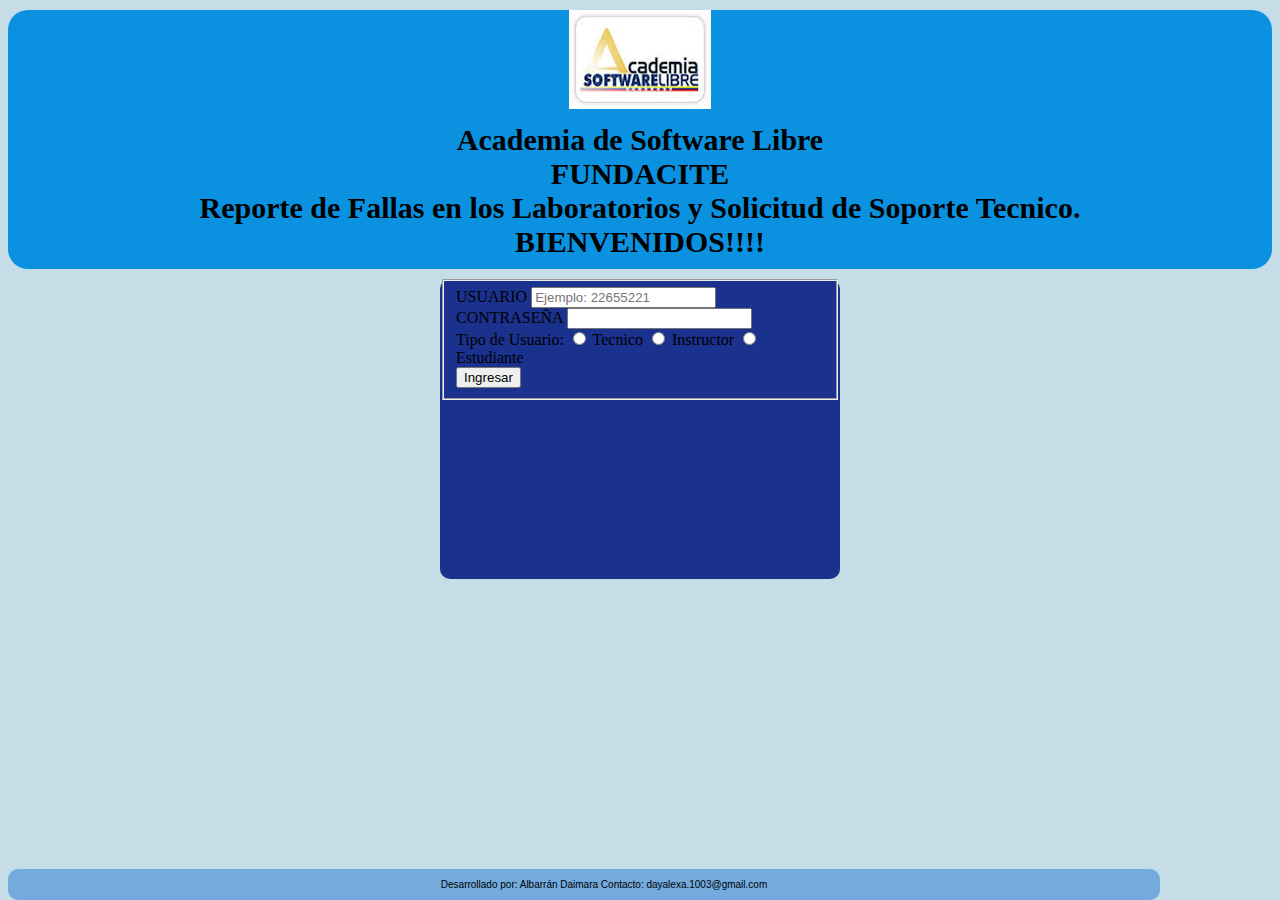
==== login.html @ 8465edf0 "pantallas de proyecto" ====
<!DOCTYPE html>
<html>
<head>
	<title></title>
	<link rel="stylesheet" type="text/css" href="css/style.css">
	
	<meta charset="utf-8">
</head>
<body>
	<div>
		<header> 
			<img src= "images/academia software libre.jpg">
			<h1>Academia de Software Libre <br> FUNDACITE <br> Reporte de Fallas en los Laboratorios y Solicitud de Soporte Tecnico. <br> BIENVENIDOS!!!! </h1>
		</header>
		

		<section class="login">
		
			<fieldset>
				<form action="index.html" method="POST" autocomplete="off">
					<div>
						<label for="user" class="label">USUARIO</label>
						<input id="user" type="text" name="user" value="" title="Ej 22655221" placeholder="Ejemplo: 22655221">
					</div>
					<div>
						<label for="pass" class="label">CONTRASEÑA</label>
						<input id="pass" type="password" name="pass" value="" title="">
					</div>

					<div>
						<label for="f" class="label">Tipo de Usuario:</label>


						<input id="f" type="radio" name="Tipo de Usuario" value="0">
						<label for="f">Tecnico</label>

						<input id="m" type="radio" name="Tipo de Usuario" value="1">
						<label for="m">Instructor</label>

						<input id="m" type="radio" name="Tipo de Usuario" value="1">
						<label for="m">Estudiante</label>
					</div>
					<input type="submit" value="Ingresar">
				</form>
			</fieldset>

		</section>

		<footer>
			<ul>
				Desarrollado por: Albarrán Daimara Contacto: dayalexa.1003@gmail.com
			</ul>
		</footer>
	</div>
</body>
</html
---- css/style.css ----
body
	{
		background:  #C4DDE7;
	}

	#container, header, nav, aside, section, footer
	{
		border-radius:10px;
	}
	#container{
		width: 90%;
		height: 400px;
		background: #0ACFE1;
		margin: auto;
		padding:10px 10px;
	}

	header
	{
		font-family: "Homer Simpson", cursive;
		text-align: center;
		font-size: 15px;
		background: #0A92E1;
		gba(252,205,77,1) 34%,rgba(252,205,77,1) 34%,rgba(248,181,0,1) 53%,rgba(251,223,147,1) 100%); /* Chrome10-25,Safari5.1-6 */
		border-radius: 20px;
		margin: 10px 0px;
	}


	header h1
	{
		text-align: center;
		padding: 10px 5px;
		margin:0px;
	}

	nav{
		
		background: #1C0AE1;
		margin:10px 0px;
		margin-bottom:10px;
	}
	
	
	nav ul li
	{
		display: inline-block;
		padding: 5px 2px;
		
		
	}
	
	nav ul li 
	{
		text-decoration: none;
		color: #000000;
	}

	nav ul li:hover
	{
		background: #ffb6c1;
	}
	p {
		text-align: justify;
	}

	section
	{
		background: #1A318E;
		margin: 0 auto;
		width: 400px;
		height: 300px;
		border-radius: 10px  10px;

	}

	#login{
		margin: 0 auto;
		width:100%;
		border-radius:10px;
	}

	footer
	{
		font-family: "arial", serif; 
		font-size: 10px;
		background: #73abdf; /* Old browsers */
		width:90%;
		position: absolute;
		bottom: 0 !important;
		text-align: center
	}

	#login2{

		background: 1A91D5;
		margin: 10px auto;
		width: 30%;
		border-radius: 10px;
		padding:10px;
	}
	
	

	
	img{
		margin: center;
		text-align:center;

	}
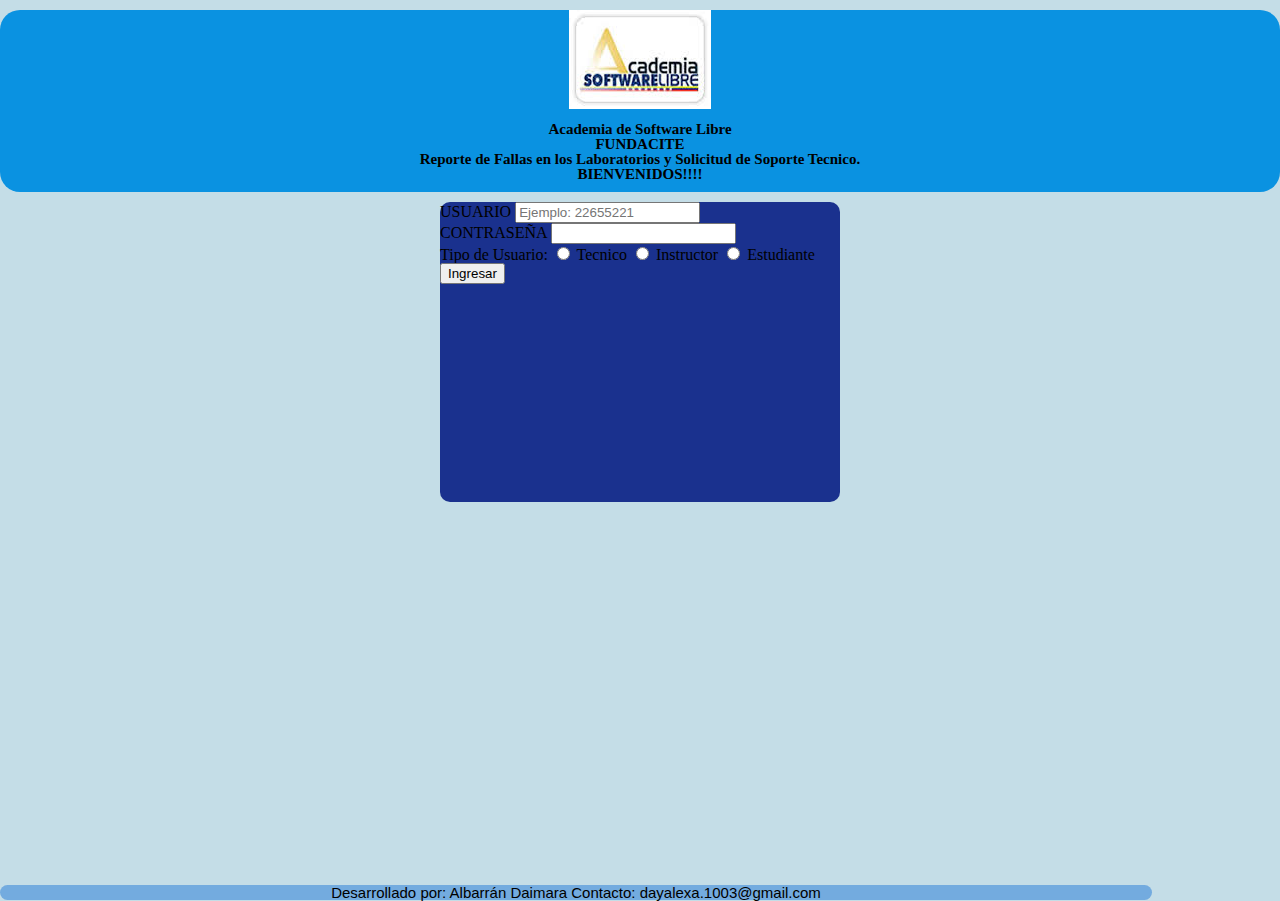
==== commit 1e2c4df1: "modificacion de pantallas" ====
--- a/login.html
+++ b/login.html
@@ -1,56 +1,57 @@
-<!DOCTYPE html>
-<html>
-<head>
-	<title></title>
-	<link rel="stylesheet" type="text/css" href="css/style.css">
-	
-	<meta charset="utf-8">
-</head>
-<body>
-	<div>
-		<header> 
-			<img src= "images/academia software libre.jpg">
-			<h1>Academia de Software Libre <br> FUNDACITE <br> Reporte de Fallas en los Laboratorios y Solicitud de Soporte Tecnico. <br> BIENVENIDOS!!!! </h1>
-		</header>
-		
-
-		<section class="login">
-		
-			<fieldset>
-				<form action="index.html" method="POST" autocomplete="off">
-					<div>
-						<label for="user" class="label">USUARIO</label>
-						<input id="user" type="text" name="user" value="" title="Ej 22655221" placeholder="Ejemplo: 22655221">
-					</div>
-					<div>
-						<label for="pass" class="label">CONTRASEÑA</label>
-						<input id="pass" type="password" name="pass" value="" title="">
-					</div>
-
-					<div>
-						<label for="f" class="label">Tipo de Usuario:</label>
-
-
-						<input id="f" type="radio" name="Tipo de Usuario" value="0">
-						<label for="f">Tecnico</label>
-
-						<input id="m" type="radio" name="Tipo de Usuario" value="1">
-						<label for="m">Instructor</label>
-
-						<input id="m" type="radio" name="Tipo de Usuario" value="1">
-						<label for="m">Estudiante</label>
-					</div>
-					<input type="submit" value="Ingresar">
-				</form>
-			</fieldset>
-
-		</section>
-
-		<footer>
-			<ul>
-				Desarrollado por: Albarrán Daimara Contacto: dayalexa.1003@gmail.com
-			</ul>
-		</footer>
-	</div>
-</body>
-</html
+<!DOCTYPE html>
+<html>
+<head>
+	<title></title>
+	<link rel="stylesheet" type="text/css" href="css/reset.css">
+	<link rel="stylesheet" type="text/css" href="css/style.css">
+	
+	<meta charset="utf-8">
+</head>
+<body>
+	<div>
+		<header> 
+			<img src= "images/academia software libre.jpg">
+			<h1>Academia de Software Libre <br> FUNDACITE <br> Reporte de Fallas en los Laboratorios y Solicitud de Soporte Tecnico. <br> BIENVENIDOS!!!! </h1>
+		</header>
+		
+
+		<section class="login">
+		
+			<fieldset>
+				<form action="index.html" method="POST" autocomplete="off">
+					<div>
+						<label for="user" class="label">USUARIO</label>
+						<input id="user" type="text" name="user" value="" title="Ej 22655221" placeholder="Ejemplo: 22655221">
+					</div>
+					<div>
+						<label for="pass" class="label">CONTRASEÑA</label>
+						<input id="pass" type="password" name="pass" value="" title="">
+					</div>
+
+					<div>
+						<label for="f" class="label">Tipo de Usuario:</label>
+
+
+						<input id="f" type="radio" name="Tipo de Usuario" value="0">
+						<label for="t">Tecnico</label>
+
+						<input id="m" type="radio" name="Tipo de Usuario" value="1">
+						<label for="I">Instructor</label>
+
+						<input id="m" type="radio" name="Tipo de Usuario" value="1">
+						<label for="E">Estudiante</label>
+					</div>
+					<input type="submit" value="Ingresar">
+				</form>
+			</fieldset>
+
+		</section>
+
+		<footer>
+			<ul>
+				Desarrollado por: Albarrán Daimara Contacto: dayalexa.1003@gmail.com
+			</ul>
+		</footer>
+	</div>
+</body>
+</html
--- a/css/style.css
+++ b/css/style.css
@@ -1,6 +1,8 @@
 	body
 	{
 		background:  #C4DDE7;
+		height: 100%;
+		width: 100%;
 	}
 
 	#container, header, nav, aside, section, footer
@@ -21,7 +23,6 @@
 		text-align: center;
 		font-size: 15px;
 		background: #0A92E1;
-		gba(252,205,77,1) 34%,rgba(252,205,77,1) 34%,rgba(248,181,0,1) 53%,rgba(251,223,147,1) 100%); /* Chrome10-25,Safari5.1-6 */
 		border-radius: 20px;
 		margin: 10px 0px;
 	}
@@ -53,12 +54,13 @@
 	nav ul li 
 	{
 		text-decoration: none;
-		color: #000000;
+		color: #FFFFFF;
+
 	}
 
 	nav ul li:hover
 	{
-		background: #ffb6c1;
+		background: #000000;
 	}
 	p {
 		text-align: justify;
@@ -80,10 +82,13 @@
 		border-radius:10px;
 	}
 
+	fieldset{
+		justify;
+	}
 	footer
 	{
 		font-family: "arial", serif; 
-		font-size: 10px;
+		font-size: 15px;
 		background: #73abdf; /* Old browsers */
 		width:90%;
 		position: absolute;
@@ -98,14 +103,45 @@
 		width: 30%;
 		border-radius: 10px;
 		padding:10px;
+		float: left;
 	}
 	
+	table td, th
+	{
+	border: 2px #d3d3d3 solid;
+    	color: #000;
+	padding-left : 4px ; 
+	padding-right: 4px ; 
+	}
+
+	 td
+	{
+
+		text-align: center;
+		padding-left : 4px ; 
+	padding-right: 4px ; 
+	}
+
+	table
+	{
+	margin: auto;
+	width: 80%;
 	
+	
+	}
 
+	a
+	{
+		text-decoration: none;
+    	color: #000;
 	
-	img{
+	}
+	
+	image{
 		margin: center;
-		text-align:center;
+		float: right;
+		width: 100px;
+		height: 100px;
 
 	}
 
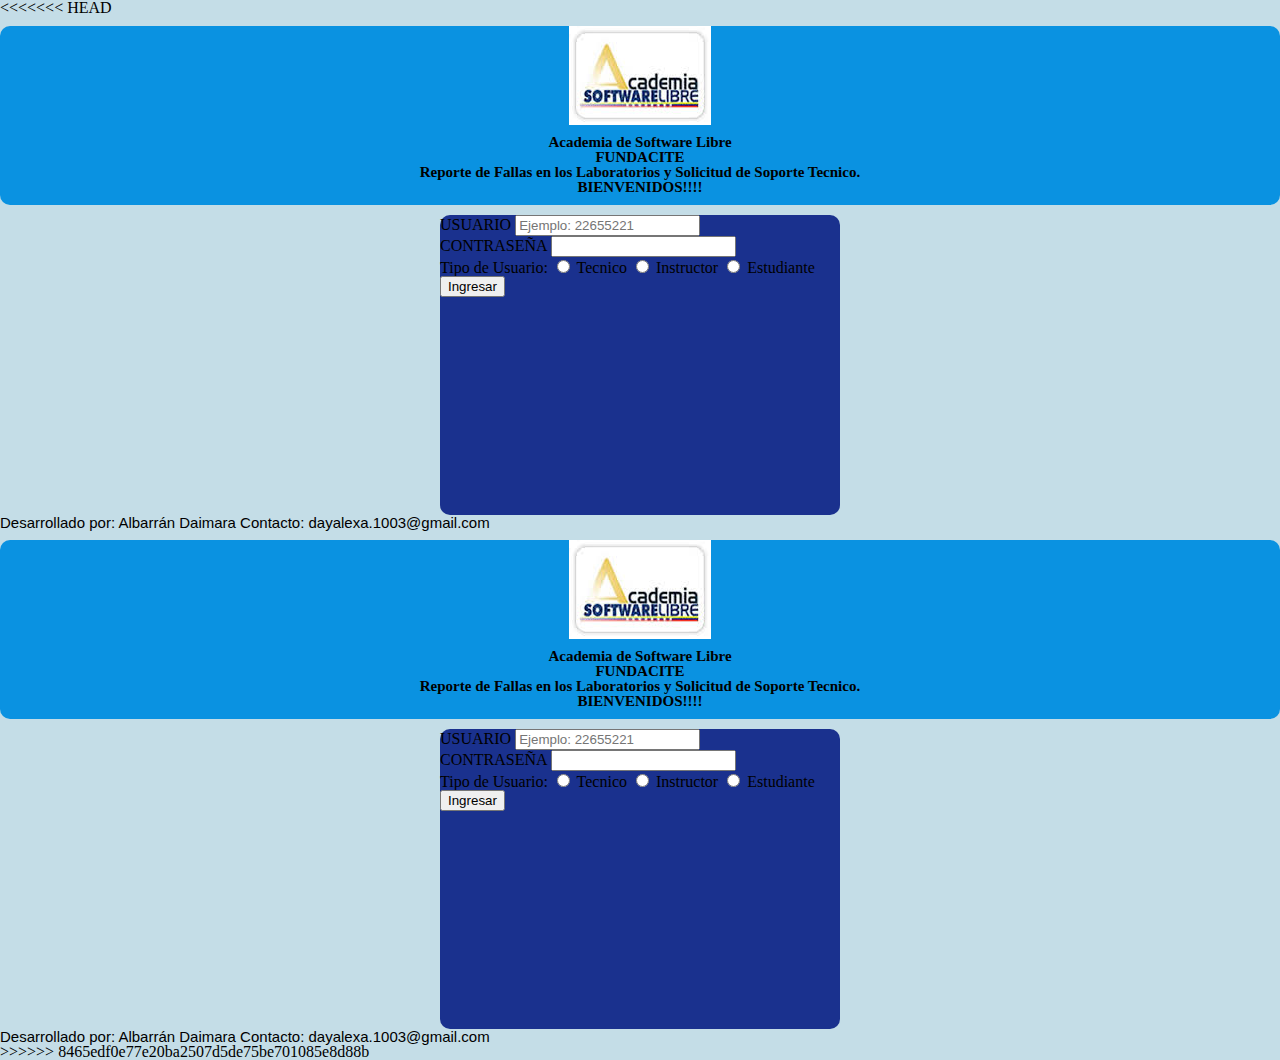
==== commit ff9015eb: "pantallas" ====
--- a/login.html
+++ b/login.html
@@ -1,3 +1,4 @@
+<<<<<<< HEAD
 <!DOCTYPE html>
 <html>
 <head>
@@ -55,3 +56,61 @@
 	</div>
 </body>
 </html
+=======
+<!DOCTYPE html>
+<html>
+<head>
+	<title></title>
+	<link rel="stylesheet" type="text/css" href="css/style.css">
+	
+	<meta charset="utf-8">
+</head>
+<body>
+	<div>
+		<header> 
+			<img src= "images/academia software libre.jpg">
+			<h1>Academia de Software Libre <br> FUNDACITE <br> Reporte de Fallas en los Laboratorios y Solicitud de Soporte Tecnico. <br> BIENVENIDOS!!!! </h1>
+		</header>
+		
+
+		<section class="login">
+		
+			<fieldset>
+				<form action="index.html" method="POST" autocomplete="off">
+					<div>
+						<label for="user" class="label">USUARIO</label>
+						<input id="user" type="text" name="user" value="" title="Ej 22655221" placeholder="Ejemplo: 22655221">
+					</div>
+					<div>
+						<label for="pass" class="label">CONTRASEÑA</label>
+						<input id="pass" type="password" name="pass" value="" title="">
+					</div>
+
+					<div>
+						<label for="f" class="label">Tipo de Usuario:</label>
+
+
+						<input id="f" type="radio" name="Tipo de Usuario" value="0">
+						<label for="f">Tecnico</label>
+
+						<input id="m" type="radio" name="Tipo de Usuario" value="1">
+						<label for="m">Instructor</label>
+
+						<input id="m" type="radio" name="Tipo de Usuario" value="1">
+						<label for="m">Estudiante</label>
+					</div>
+					<input type="submit" value="Ingresar">
+				</form>
+			</fieldset>
+
+		</section>
+
+		<footer>
+			<ul>
+				Desarrollado por: Albarrán Daimara Contacto: dayalexa.1003@gmail.com
+			</ul>
+		</footer>
+	</div>
+</body>
+</html
+>>>>>>> 8465edf0e77e20ba2507d5de75be701085e8d88b
--- a/css/style.css
+++ b/css/style.css
@@ -1,8 +1,11 @@
 	body
 	{
 		background:  #C4DDE7;
+<<<<<<< HEAD
 		height: 100%;
 		width: 100%;
+=======
+>>>>>>> 8465edf0e77e20ba2507d5de75be701085e8d88b
 	}
 
 	#container, header, nav, aside, section, footer
@@ -23,6 +26,10 @@
 		text-align: center;
 		font-size: 15px;
 		background: #0A92E1;
+<<<<<<< HEAD
+=======
+		gba(252,205,77,1) 34%,rgba(252,205,77,1) 34%,rgba(248,181,0,1) 53%,rgba(251,223,147,1) 100%); /* Chrome10-25,Safari5.1-6 */
+>>>>>>> 8465edf0e77e20ba2507d5de75be701085e8d88b
 		border-radius: 20px;
 		margin: 10px 0px;
 	}
@@ -54,13 +61,21 @@
 	nav ul li 
 	{
 		text-decoration: none;
+<<<<<<< HEAD
 		color: #FFFFFF;
 
+=======
+		color: #000000;
+>>>>>>> 8465edf0e77e20ba2507d5de75be701085e8d88b
 	}
 
 	nav ul li:hover
 	{
+<<<<<<< HEAD
 		background: #000000;
+=======
+		background: #ffb6c1;
+>>>>>>> 8465edf0e77e20ba2507d5de75be701085e8d88b
 	}
 	p {
 		text-align: justify;
@@ -82,6 +97,7 @@
 		border-radius:10px;
 	}
 
+<<<<<<< HEAD
 	fieldset{
 		justify;
 	}
@@ -89,6 +105,12 @@
 	{
 		font-family: "arial", serif; 
 		font-size: 15px;
+=======
+	footer
+	{
+		font-family: "arial", serif; 
+		font-size: 10px;
+>>>>>>> 8465edf0e77e20ba2507d5de75be701085e8d88b
 		background: #73abdf; /* Old browsers */
 		width:90%;
 		position: absolute;
@@ -103,6 +125,7 @@
 		width: 30%;
 		border-radius: 10px;
 		padding:10px;
+<<<<<<< HEAD
 		float: left;
 	}
 	
@@ -142,6 +165,16 @@
 		float: right;
 		width: 100px;
 		height: 100px;
+=======
+	}
+	
+	
+
+	
+	img{
+		margin: center;
+		text-align:center;
+>>>>>>> 8465edf0e77e20ba2507d5de75be701085e8d88b
 
 	}
 
--- a/css/style.css
+++ b/css/style.css
@@ -1,8 +1,11 @@
 	body
 	{
 		background:  #C4DDE7;
+<<<<<<< HEAD
 		height: 100%;
 		width: 100%;
+=======
+>>>>>>> 8465edf0e77e20ba2507d5de75be701085e8d88b
 	}
 
 	#container, header, nav, aside, section, footer
@@ -23,6 +26,10 @@
 		text-align: center;
 		font-size: 15px;
 		background: #0A92E1;
+<<<<<<< HEAD
+=======
+		gba(252,205,77,1) 34%,rgba(252,205,77,1) 34%,rgba(248,181,0,1) 53%,rgba(251,223,147,1) 100%); /* Chrome10-25,Safari5.1-6 */
+>>>>>>> 8465edf0e77e20ba2507d5de75be701085e8d88b
 		border-radius: 20px;
 		margin: 10px 0px;
 	}
@@ -54,13 +61,21 @@
 	nav ul li 
 	{
 		text-decoration: none;
+<<<<<<< HEAD
 		color: #FFFFFF;
 
+=======
+		color: #000000;
+>>>>>>> 8465edf0e77e20ba2507d5de75be701085e8d88b
 	}
 
 	nav ul li:hover
 	{
+<<<<<<< HEAD
 		background: #000000;
+=======
+		background: #ffb6c1;
+>>>>>>> 8465edf0e77e20ba2507d5de75be701085e8d88b
 	}
 	p {
 		text-align: justify;
@@ -82,6 +97,7 @@
 		border-radius:10px;
 	}
 
+<<<<<<< HEAD
 	fieldset{
 		justify;
 	}
@@ -89,6 +105,12 @@
 	{
 		font-family: "arial", serif; 
 		font-size: 15px;
+=======
+	footer
+	{
+		font-family: "arial", serif; 
+		font-size: 10px;
+>>>>>>> 8465edf0e77e20ba2507d5de75be701085e8d88b
 		background: #73abdf; /* Old browsers */
 		width:90%;
 		position: absolute;
@@ -103,6 +125,7 @@
 		width: 30%;
 		border-radius: 10px;
 		padding:10px;
+<<<<<<< HEAD
 		float: left;
 	}
 	
@@ -142,6 +165,16 @@
 		float: right;
 		width: 100px;
 		height: 100px;
+=======
+	}
+	
+	
+
+	
+	img{
+		margin: center;
+		text-align:center;
+>>>>>>> 8465edf0e77e20ba2507d5de75be701085e8d88b
 
 	}
 
